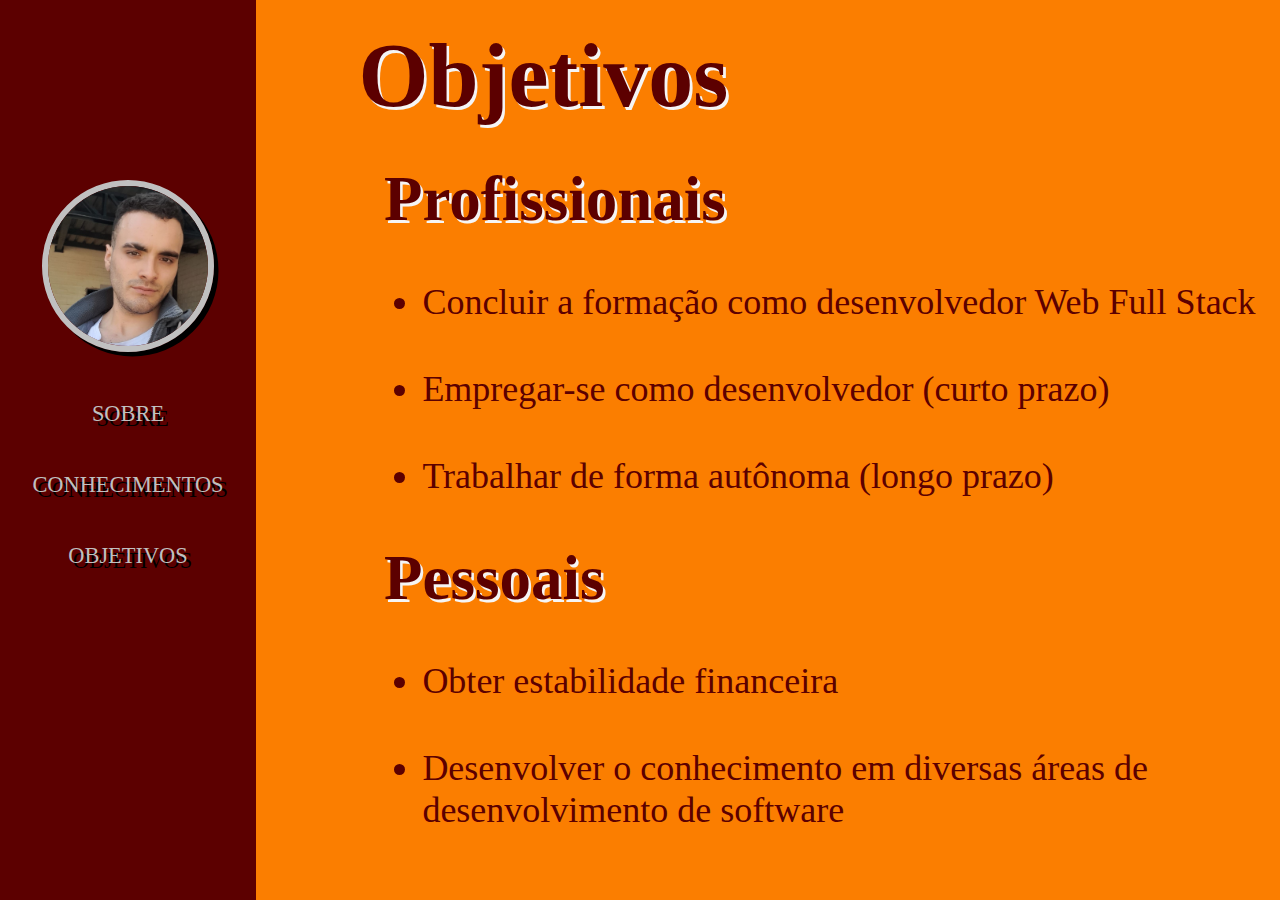
==== objetivos.html @ 75bf60db "AtividadeFinalFront1" ====
<!DOCTYPE html>
<html lang="pt-br">

<head>
    <meta charset="UTF-8">
    <meta http-equiv="X-UA-Compatible" content="IE=edge">
    <meta name="viewport" content="width=device-width, initial-scale=1.0">
    <link rel="stylesheet" href="styles.css">
    <title>Home</title>
</head>

<body>
    <div id="blocoNav" class="block">
        <img id="eu" src="./images/eu.jpeg" alt="Marco">
        <ul id="linksPages">
            <li><a class="linkText" href="index.html" target="_self">SOBRE</a></li><br>
            <li><a class="linkText" href="conhecimentos.html" target="_self">CONHECIMENTOS</a></li><br>
            <li><a class="linkText" href="#" target="_self">OBJETIVOS</a></li><br>
        </ul>
    </div>
    <div id="blocoInf" class="block">
        <div id="dadosObjetivos">
            <h1>Objetivos</h1>
            <br><br>
            <h2>Profissionais</h2>
            <ul>
                <li>Concluir a formação como desenvolvedor Web Full Stack</li>
                <li>Empregar-se como desenvolvedor (curto prazo)</li>
                <li>Trabalhar de forma autônoma (longo prazo)</li>
            </ul>
            <h2>Pessoais</h2>
            <ul>
                <li>Obter estabilidade financeira</li>
                <li>Desenvolver o conhecimento em diversas áreas de desenvolvimento de software</li>
            </ul>
        </div>
    </div>
</body>

</html>
---- styles.css ----
* {
    margin: 0;
    padding: 0;
}
#blocoNav {
    text-align: center;
    position: absolute;
    width: 20vw;
    background-color: rgb(92, 0, 0);
}

#blocoInf {
    position: absolute;
    left: 20vw;
    width: 80vw;
    background-color: rgb(251, 126, 0);
}

#eu {
    position: relative;
    border: solid 0.75vmin silver;
    top: 20vmin;
    width: 12.5vmax;
    border-radius: 10vw;
    box-shadow: 0.5vh 0.5vh black;
}

.infos {
    display: inline;
    vertical-align: middle;
}

.icon {
    width: 2.5vw;
}

.block {
    height: 100vh;
}

.linkText:link,
.linkText:visited {
    text-decoration: none;
    color: silver;
    text-shadow: 0.5vh 0.5vh black;
}

.linkText:hover {
    text-decoration: none;
    color: rgb(251, 126, 0);
}

#linksPages {
    position: relative;
    font-size: 1.75vmax;
    top: 25vh;
}

.linkText ul, li{
    margin-bottom: 1.5vmax;
}

#nome {
    color: rgb(92, 0, 0);
    font-size: 3.5vmax;
    font-family: Cambria, Cochin, Georgia, Times, 'Times New Roman', serif;
    font-weight: bolder;
}

.sobrenome {
    color: whitesmoke;
    font-size: 3.5vmax;
    font-family: Cambria, Cochin, Georgia, Times, 'Times New Roman', serif;
    font-weight: bolder;
}

#email:link,
#email:visited {
    text-decoration: underline;
    color: whitesmoke;
}

#email:hover {
    text-shadow: 0.2vh 0.2vh black;
}

#dados {
    margin-right: 10%;
    position: absolute;
    left: 5%;
    top: 50%;
    transform: translateY(-50%);
}

#dados h2 {
    font-size: 4vh;
    font-family: Cambria, Cochin, Georgia, Times, 'Times New Roman', serif;
    color: whitesmoke;
}

#dados p {
    font-size: 3.5vh;
    font-family: Cambria, Cochin, Georgia, Times, 'Times New Roman', serif;
    color: whitesmoke;
}

.redes {
    position: absolute;
    left: 5%;
    top: 85%;
    transform: translateY(-50%);
}

.iconsRedes {
    width: 5vmax;
    margin: 1vw;
}

.redes a {
    text-decoration: none;
}

#dadosConhecimentos {
    margin-left: 5%;
    position: absolute;
    left: 5%;
    top: 50%;
    transform: translateY(-50%);
    color: rgb(92, 0, 0);;
}

#dadosConhecimentos h1 {
    color:rgb(92, 0, 0);
    font-size: 10vh;
    font-family: Cambria, Cochin, Georgia, Times, 'Times New Roman', serif;
    text-shadow: 0.2vw 0.2vw whitesmoke;
}

#dadosConhecimentos ol li {
    list-style: upper-alpha;
    font-size: 7.5vh;
    margin-bottom: 5vh;
    text-shadow: 0.2vw 0.2vw whitesmoke;
}

#dadosObjetivos {
    margin-left: 5%;
    position: absolute;
    left: 5%;
    top: 50%;
    transform: translateY(-50%);
    color: whitesmoke;
}

#dadosObjetivos h1 {
    color:rgb(92, 0, 0);
    font-size: 10vh;
    font-family: Cambria, Cochin, Georgia, Times, 'Times New Roman', serif;
    text-shadow: 0.2vw 0.2vw whitesmoke;
}

#dadosObjetivos h2{
    color:rgb(92, 0, 0);
    font-size: 7vh;
    margin-left: 2vw;
    margin-bottom: 5vh;
    font-family: Cambria, Cochin, Georgia, Times, 'Times New Roman', serif;
    text-shadow: 0.2vw 0.2vw whitesmoke;
}

#dadosObjetivos ul li {
    color:rgb(92, 0, 0);
    font-size: 4vh;
    margin-bottom: 5vh;
    margin-left: 5vw;
}
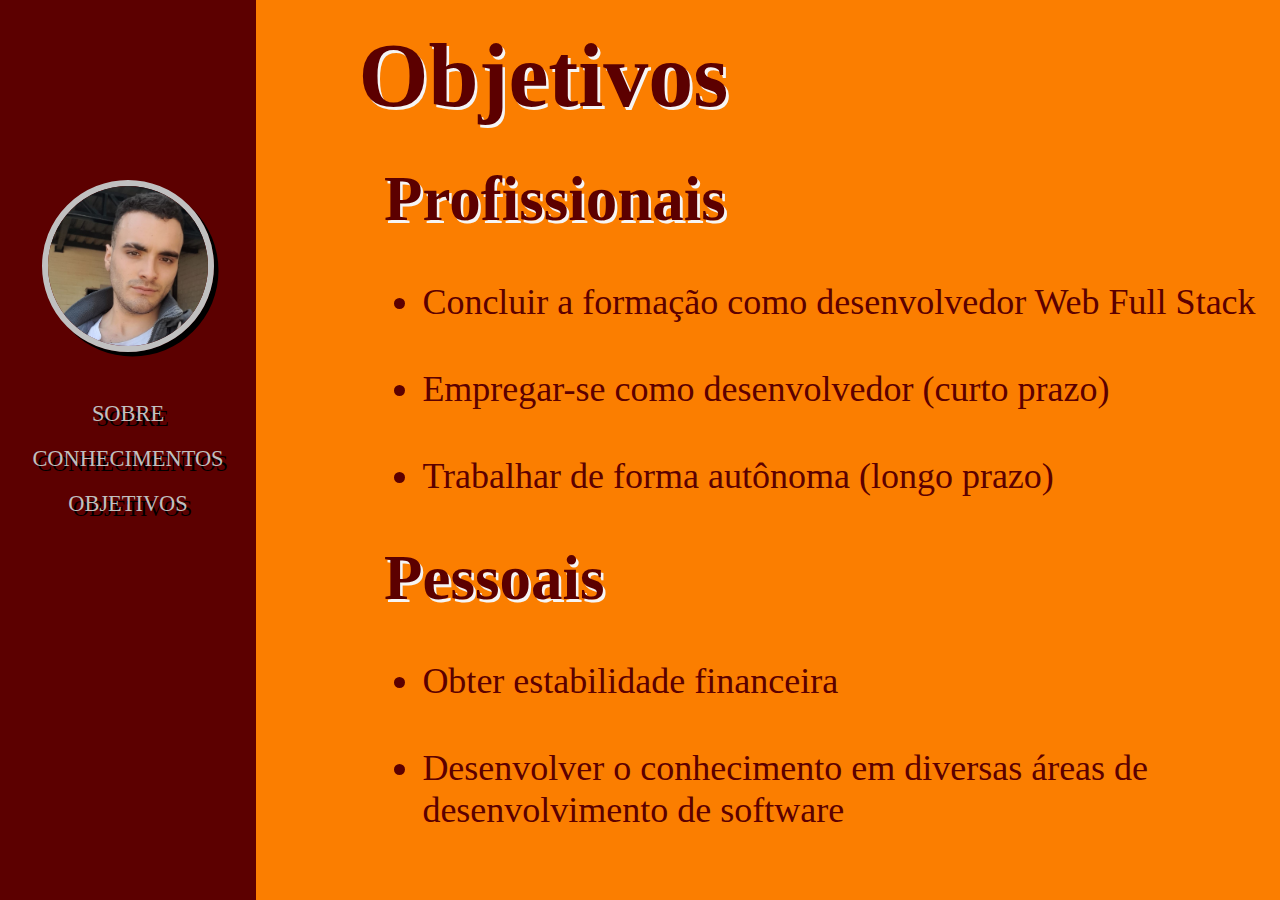
==== commit 28a839ad: "correcao_espacamento" ====
--- a/objetivos.html
+++ b/objetivos.html
@@ -13,9 +13,9 @@
     <div id="blocoNav" class="block">
         <img id="eu" src="./images/eu.jpeg" alt="Marco">
         <ul id="linksPages">
-            <li><a class="linkText" href="index.html" target="_self">SOBRE</a></li><br>
-            <li><a class="linkText" href="conhecimentos.html" target="_self">CONHECIMENTOS</a></li><br>
-            <li><a class="linkText" href="#" target="_self">OBJETIVOS</a></li><br>
+            <li><a class="linkText" href="index.html" target="_self">SOBRE</a></li>
+            <li><a class="linkText" href="conhecimentos.html" target="_self">CONHECIMENTOS</a></li>
+            <li><a class="linkText" href="#" target="_self">OBJETIVOS</a></li>
         </ul>
     </div>
     <div id="blocoInf" class="block">
